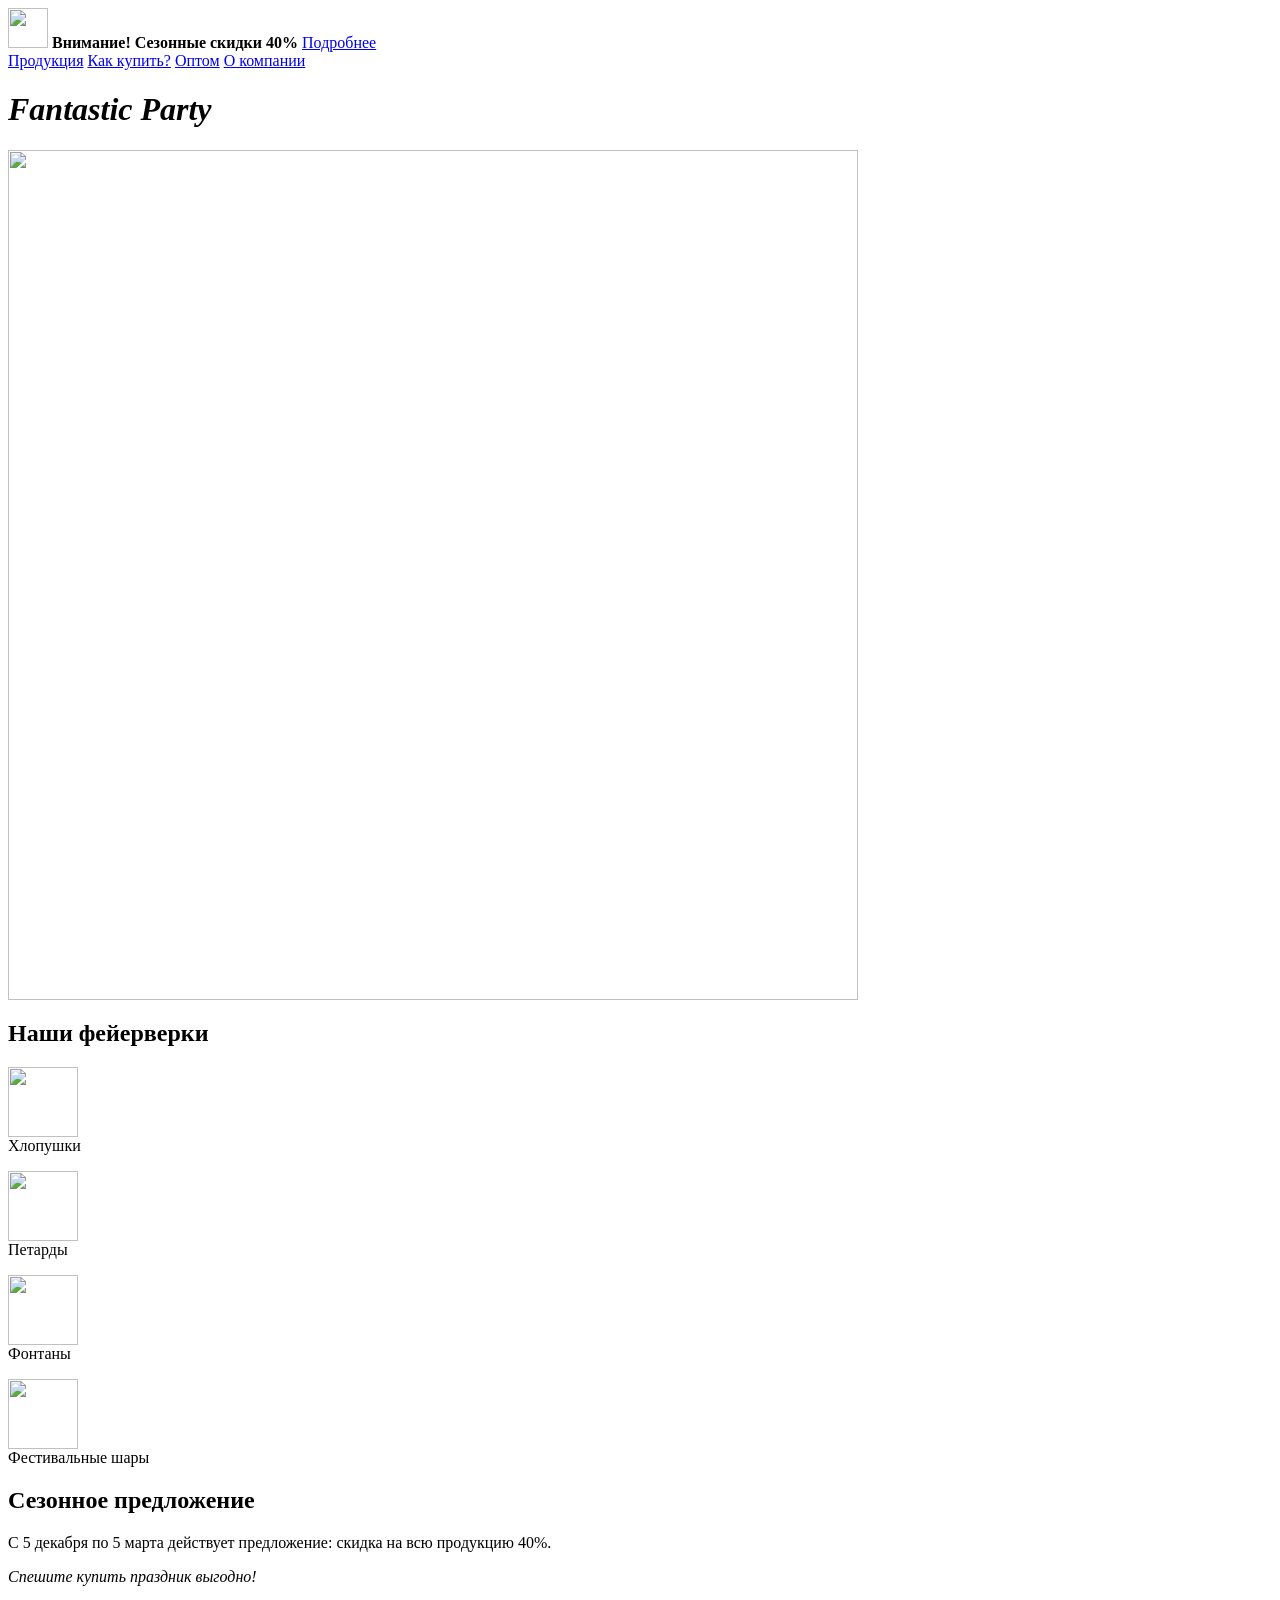
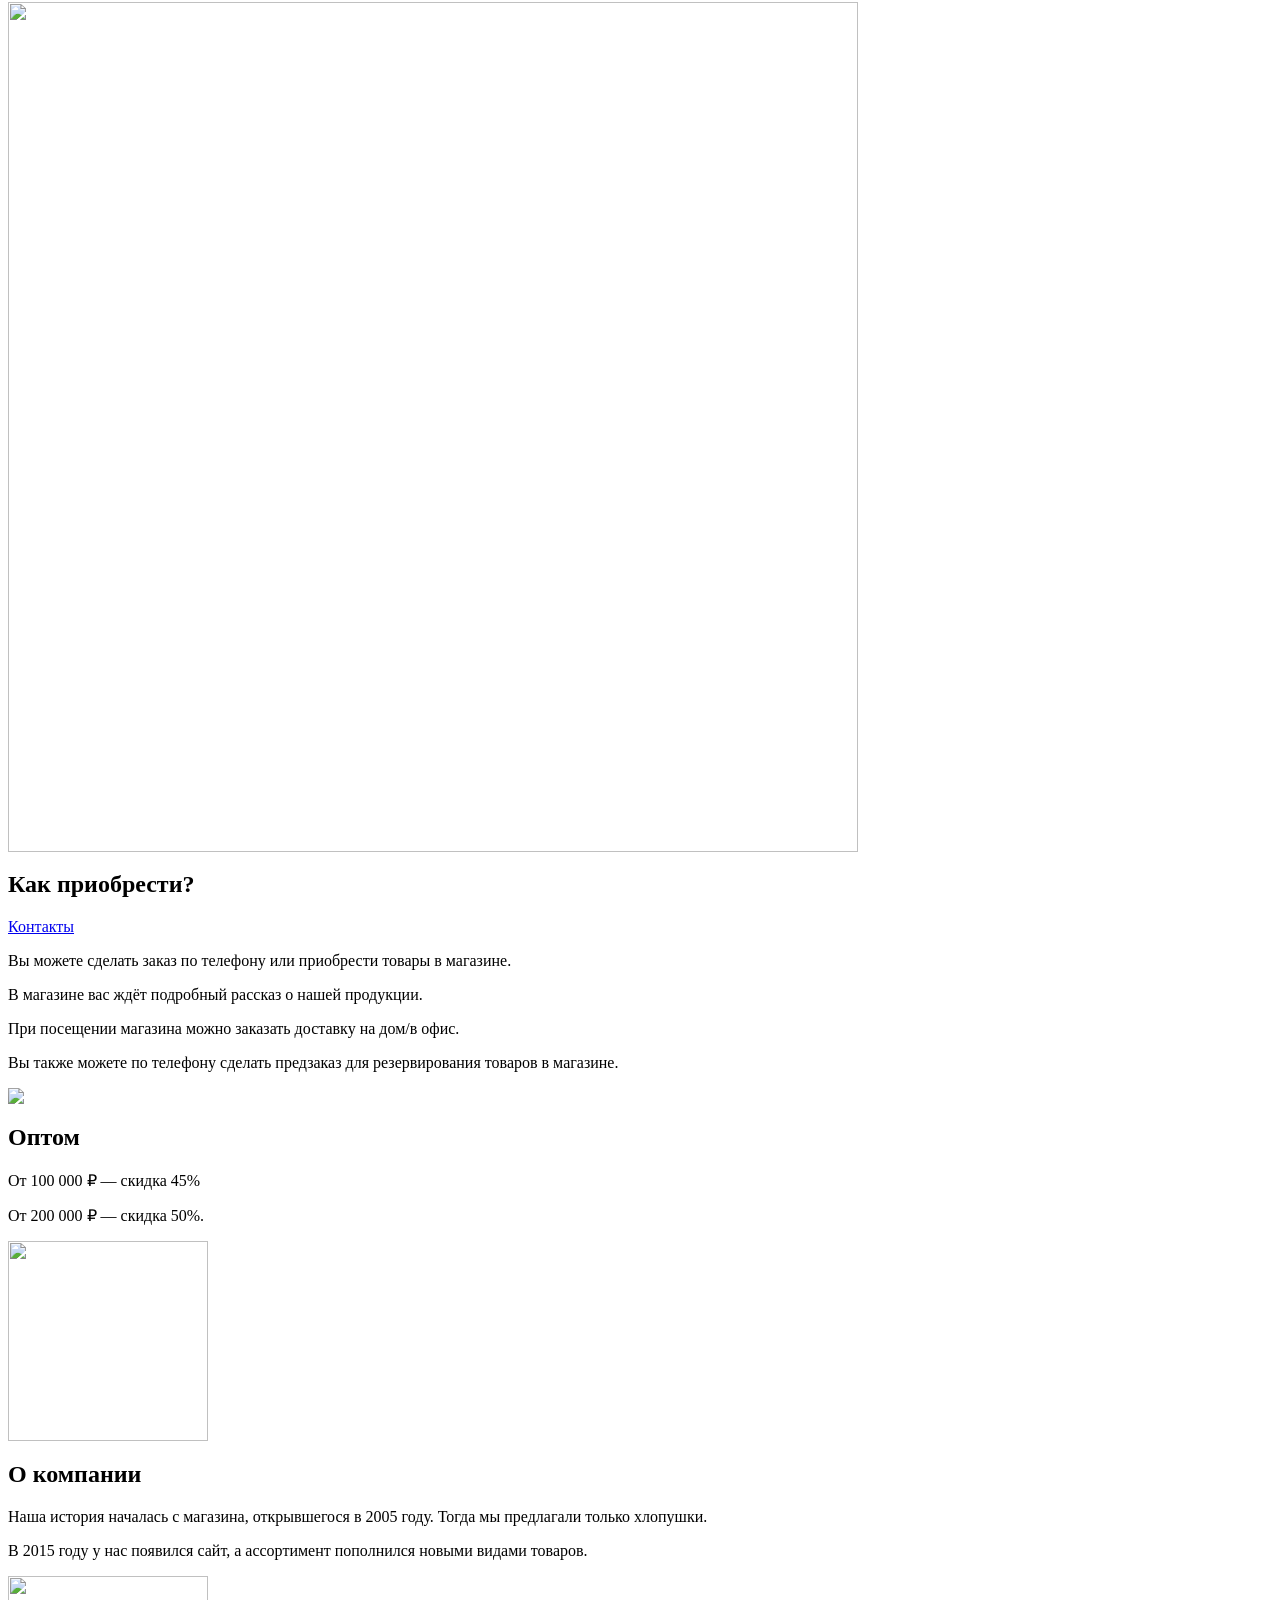
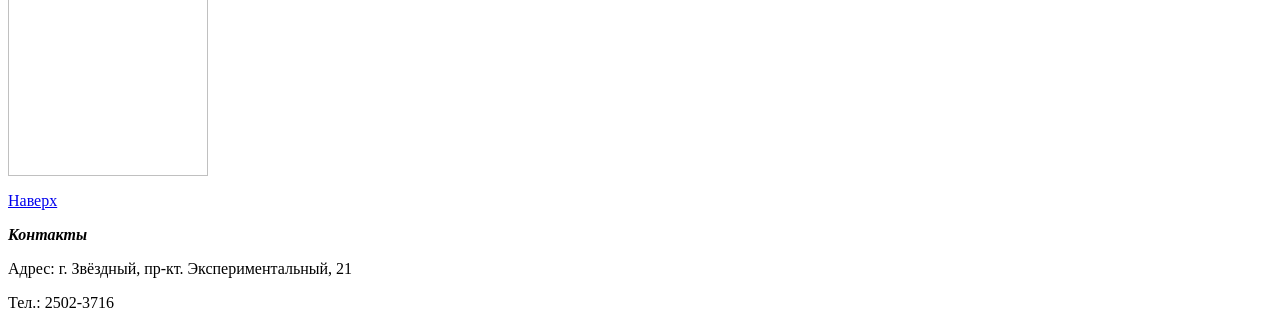
==== index.html @ ee84b867 "Add files via upload" ====
<html>
    <head>
        <link rel="stylesheet" href="style.css"/>
    </head>
    <body>
        <header>
            <img id ="logo" src="https://learn.algoritmika.org/uploads/2020/12/logo_0_1607675596.svg" height="40px"/>
            <b>Внимание! Сезонные скидки 40% </b><a href="#discount">Подробнее</a>
        </header>
        <main>
            <nav>
                <a href="#price">Продукция</a>
                <a href="#delivery">Как купить?</a>
                <a href="#wholesale">Оптом</a>
                <a href="#about_us">О компании</a>
            </nav>
            <h1><i>Fantastic Party</i></h1>
            <img src="https://learn.algoritmika.org/uploads/2020/12/fireworks-2731725_1920_0_1607673819.jpg" width="850px"/>
            <h2 id="price">Наши фейерверки</h2>
            <p>
                <p class="ggg"><img src="https://learn.algoritmika.org/uploads/2020/12/%D1%85%D0%BB%D0%BE%D0%BF%D1%83%D1%88%D0%BA%D0%B0_0_1607673818.svg" width="70px"/><br/>Хлопушки</p>
                <p class="ggg"><img src="https://learn.algoritmika.org/uploads/2020/12/%D0%BF%D0%B5%D1%82%D0%B0%D1%80%D0%B4%D0%B0_0_1607673817.svg" width="70px"/><br/>Петарды</p>
                <p class="ggg"><img src="https://learn.algoritmika.org/uploads/2020/12/%D1%84%D0%BE%D0%BD%D1%82%D0%B0%D0%BD_0_1607673817.svg" width="70px"/><br/>Фонтаны</p>
                <p class="ggg"><img src="https://learn.algoritmika.org/uploads/2020/12/%D1%88%D0%B0%D1%80_0_1607673818.svg" width="70px"/><br/>Фестивальные шары</p>
            </p>
            <h2 id="discount">Сезонное предложение</h2>
            <p>С 5 декабря по 5 марта действует предложение: скидка на всю продукцию 40%.</p>
            <p>
                <i>Спешите купить праздник выгодно!</i>
            </p>
            <img src="https://learn.algoritmika.org/uploads/2020/12/%D1%81%D0%B5%D0%B7%D0%BE%D0%BD%D0%BD%D1%8B%D0%B5%20%D1%81%D0%BA%D0%B8%D0%B4%D0%BA%D0%B8_0_1607673818.jpg" width="850px"/>
            <h2 id="delivery">Как приобрести?</h2>
            <a href="#contacts">Контакты</a>
            <p>Вы можете сделать заказ по телефону или приобрести товары в магазине.</p>
            <p>В магазине вас ждёт подробный рассказ о нашей продукции.</p>
            <p>При посещении магазина можно заказать доставку на дом/в офис.</p>
            <p>Вы также можете по телефону сделать предзаказ для резервирования товаров в магазине.</p>
            <img src="https://learn.algoritmika.org/uploads/2020/12/%D0%BF%D0%BE%D0%BA%D1%83%D0%BF%D0%BA%D0%B0_0_1607673818.png"/>
            <h2 id="wholesale">Оптом</h2>
            <p>От 100 000 ₽ — скидка 45%</p>
            <p>От 200 000 ₽ — скидка 50%.</p>
            <img src="https://learn.algoritmika.org/uploads/2020/12/%D0%BE%D0%BF%D1%82_0_1607673818.png" width="200px"/>
            <h2 id="about_us">О компании</h2>
            <p>Наша история началась с магазина, открывшегося в 2005 году. Тогда мы предлагали только хлопушки.</p>
            <p>В 2015 году у нас появился сайт, а ассортимент пополнился новыми видами товаров.</p>
            <img src="https://learn.algoritmika.org/uploads/2020/12/arrows-2023449_1920_0_1607674211.png" width="200px"/><br/>
            <p><a href="#logo">Наверх</a></p>
        </main>
        <footer>
            <p id="contacts"><b><i>Контакты</i></b></p>
            <p>Адрес: г. Звёздный, пр-кт. Экспериментальный, 21</p>
            <p>Тел.: 2502-3716</p>
        </footer>
    </body>
</html>
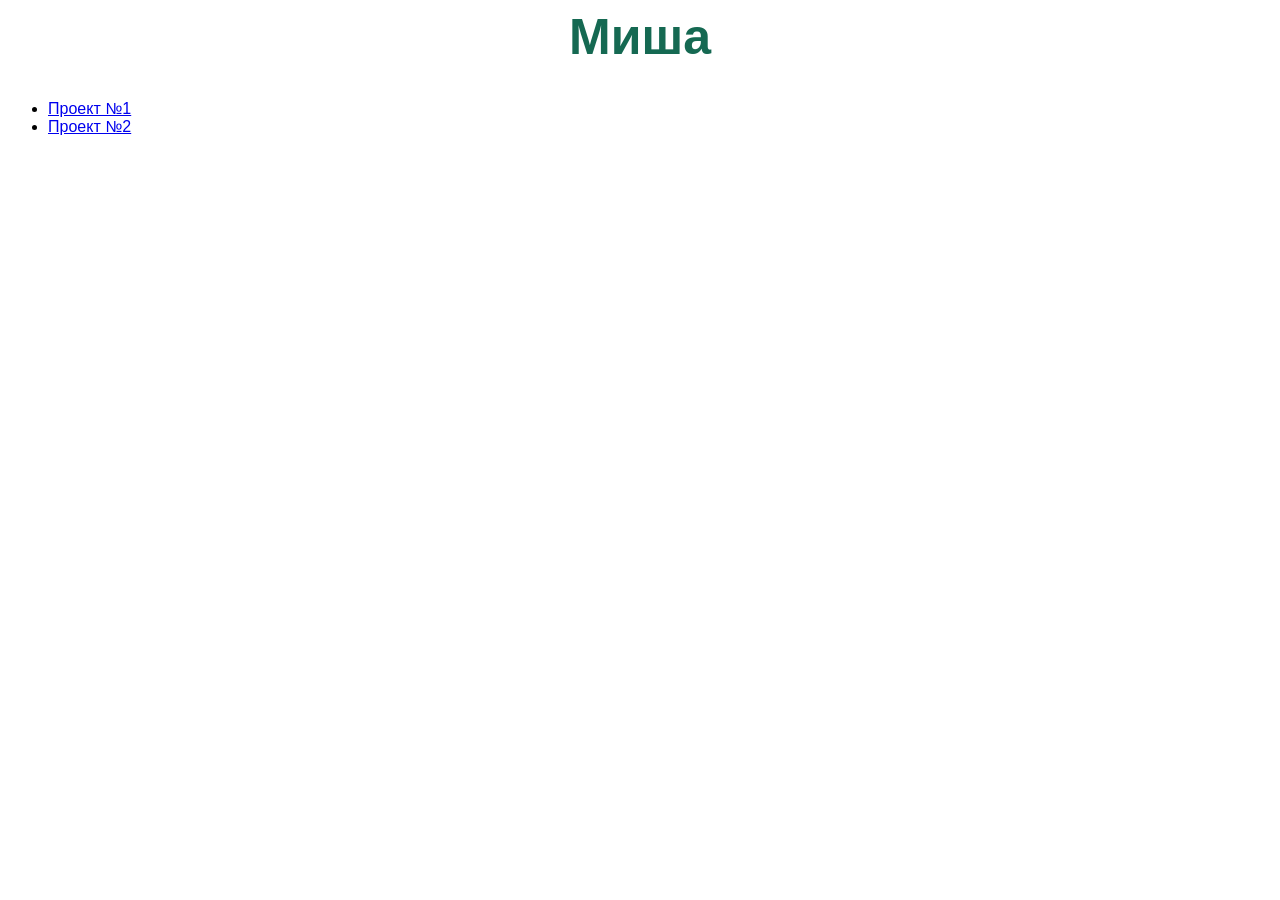
==== commit 4cf6ee7a: "Create index.html" ====
--- a/index.html
+++ b/index.html
@@ -1,55 +1,17 @@
 <html>
-    <head>
+  <head>
         <link rel="stylesheet" href="style.css"/>
     </head>
     <body>
-        <header>
-            <img id ="logo" src="https://learn.algoritmika.org/uploads/2020/12/logo_0_1607675596.svg" height="40px"/>
-            <b>Внимание! Сезонные скидки 40% </b><a href="#discount">Подробнее</a>
-        </header>
         <main>
-            <nav>
-                <a href="#price">Продукция</a>
-                <a href="#delivery">Как купить?</a>
-                <a href="#wholesale">Оптом</a>
-                <a href="#about_us">О компании</a>
-            </nav>
-            <h1><i>Fantastic Party</i></h1>
-            <img src="https://learn.algoritmika.org/uploads/2020/12/fireworks-2731725_1920_0_1607673819.jpg" width="850px"/>
-            <h2 id="price">Наши фейерверки</h2>
-            <p>
-                <p class="ggg"><img src="https://learn.algoritmika.org/uploads/2020/12/%D1%85%D0%BB%D0%BE%D0%BF%D1%83%D1%88%D0%BA%D0%B0_0_1607673818.svg" width="70px"/><br/>Хлопушки</p>
-                <p class="ggg"><img src="https://learn.algoritmika.org/uploads/2020/12/%D0%BF%D0%B5%D1%82%D0%B0%D1%80%D0%B4%D0%B0_0_1607673817.svg" width="70px"/><br/>Петарды</p>
-                <p class="ggg"><img src="https://learn.algoritmika.org/uploads/2020/12/%D1%84%D0%BE%D0%BD%D1%82%D0%B0%D0%BD_0_1607673817.svg" width="70px"/><br/>Фонтаны</p>
-                <p class="ggg"><img src="https://learn.algoritmika.org/uploads/2020/12/%D1%88%D0%B0%D1%80_0_1607673818.svg" width="70px"/><br/>Фестивальные шары</p>
-            </p>
-            <h2 id="discount">Сезонное предложение</h2>
-            <p>С 5 декабря по 5 марта действует предложение: скидка на всю продукцию 40%.</p>
-            <p>
-                <i>Спешите купить праздник выгодно!</i>
-            </p>
-            <img src="https://learn.algoritmika.org/uploads/2020/12/%D1%81%D0%B5%D0%B7%D0%BE%D0%BD%D0%BD%D1%8B%D0%B5%20%D1%81%D0%BA%D0%B8%D0%B4%D0%BA%D0%B8_0_1607673818.jpg" width="850px"/>
-            <h2 id="delivery">Как приобрести?</h2>
-            <a href="#contacts">Контакты</a>
-            <p>Вы можете сделать заказ по телефону или приобрести товары в магазине.</p>
-            <p>В магазине вас ждёт подробный рассказ о нашей продукции.</p>
-            <p>При посещении магазина можно заказать доставку на дом/в офис.</p>
-            <p>Вы также можете по телефону сделать предзаказ для резервирования товаров в магазине.</p>
-            <img src="https://learn.algoritmika.org/uploads/2020/12/%D0%BF%D0%BE%D0%BA%D1%83%D0%BF%D0%BA%D0%B0_0_1607673818.png"/>
-            <h2 id="wholesale">Оптом</h2>
-            <p>От 100 000 ₽ — скидка 45%</p>
-            <p>От 200 000 ₽ — скидка 50%.</p>
-            <img src="https://learn.algoritmika.org/uploads/2020/12/%D0%BE%D0%BF%D1%82_0_1607673818.png" width="200px"/>
-            <h2 id="about_us">О компании</h2>
-            <p>Наша история началась с магазина, открывшегося в 2005 году. Тогда мы предлагали только хлопушки.</p>
-            <p>В 2015 году у нас появился сайт, а ассортимент пополнился новыми видами товаров.</p>
-            <img src="https://learn.algoritmika.org/uploads/2020/12/arrows-2023449_1920_0_1607674211.png" width="200px"/><br/>
-            <p><a href="#logo">Наверх</a></p>
+            <h1>Миша</h1>
+            <ul>
+            <li> <a href="index1"> Проект №1 </a> </li>
+            <li> <a href="index2"> Проект №2 </a> </li>  
+        
+            </ul> 
+    
+            
         </main>
-        <footer>
-            <p id="contacts"><b><i>Контакты</i></b></p>
-            <p>Адрес: г. Звёздный, пр-кт. Экспериментальный, 21</p>
-            <p>Тел.: 2502-3716</p>
-        </footer>
     </body>
 </html>
--- a/style.css
+++ b/style.css
@@ -0,0 +1,21 @@
+nav a { margin: 20px ;  
+padding: 5px;
+font-size: 20px ;
+text-decoration: none ;
+color: white ;
+border: 3px solid navy ;
+border-radius: 10px ;
+background-color: navy ;}
+.popular { background-color: white ;  
+color: royalblue ;}
+body {
+    font-family: sans-serif;
+}
+header { font-size: 40px ;
+color: red ; text-align: center; }
+header a { text-decoration:none ; 
+color: black ; 
+border: 5px solid rgb(105, 54, 112) ;
+ }
+ h1 { text-align: center; color: rgb(21, 105, 82); font-size: 50px ;   }
+ footer p { border: 2px solid rgb(71, 9, 9) ; }
